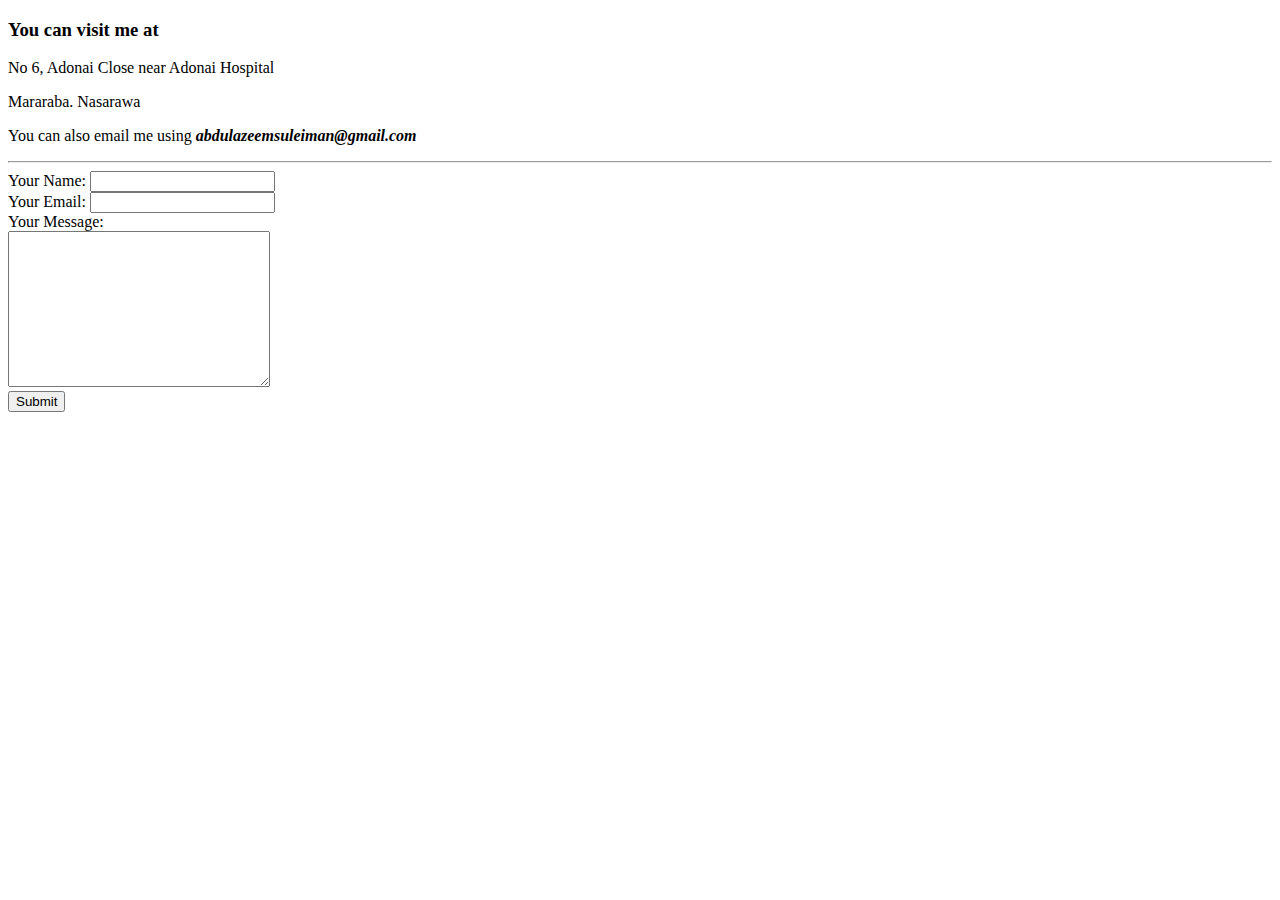
==== contact.html @ e5ebddf0 "Add initial CV website files" ====
<!DOCTYPE html>
<html lang="en">
<head>
    <meta charset="UTF-8">
    <title>Contact Me</title>
</head>
<body>
    <h3>You can visit me at</h3>
    <p>No 6, Adonai Close near Adonai Hospital</p>
    <p>Mararaba. Nasarawa</p>
    <p>You can also email me using <em><strong>abdulazeemsuleiman@gmail.com</strong></em></p>
    <hr>
    <form action="mailto:abdulazeemsuleiman@gmail.com" method="post" enctype="text/plain">
        <label for="">Your Name:</label>
        <input name="yourName" type="text"><br>
        <label for="">Your Email:</label>
        <input  name="yourMail" type="email"><br>
        <label for="">Your Message:</label><br>
        <textarea name="yourMessage" id="" cols="30" rows="10"></textarea><br>
        <input type="submit">
    </form>
</body>
</html>
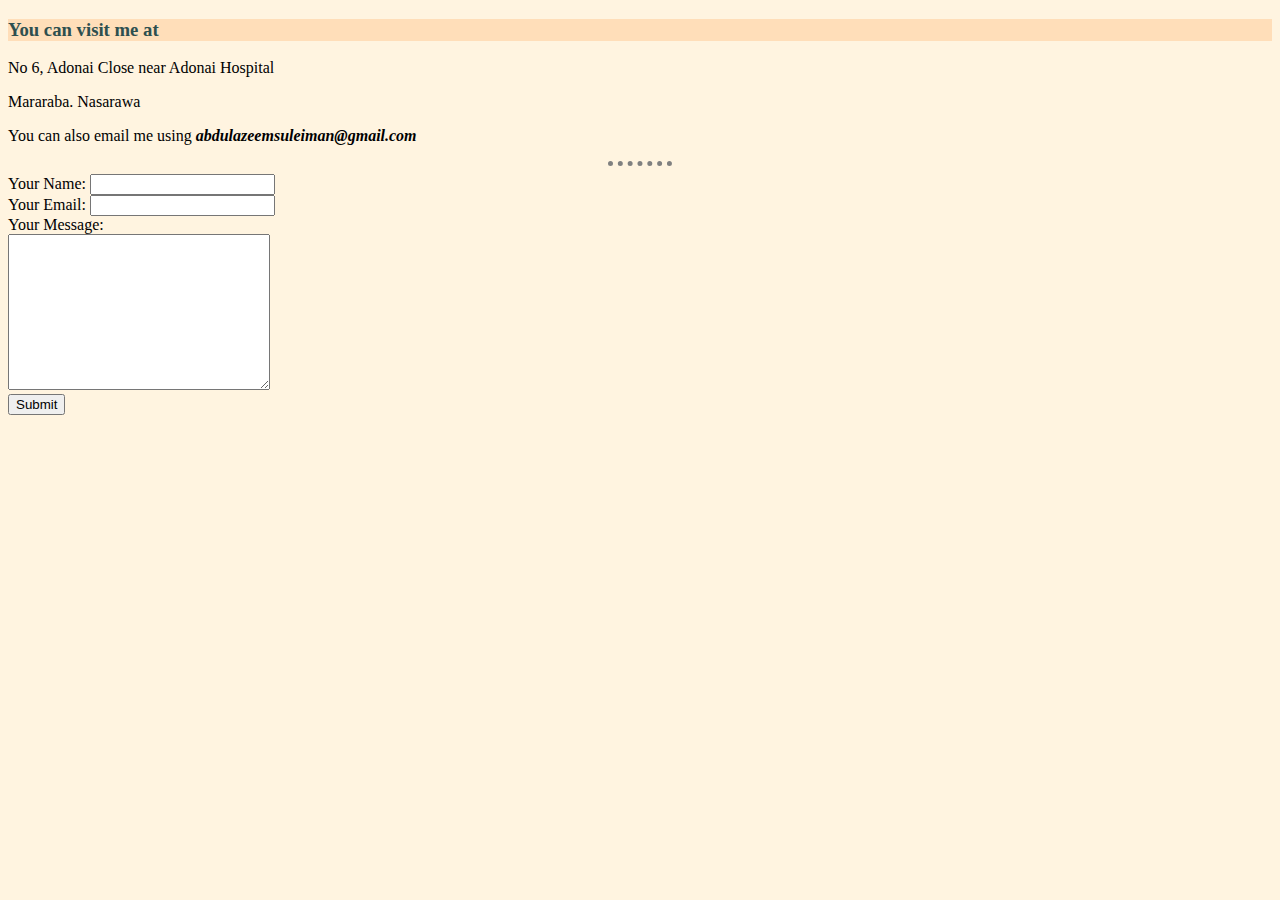
==== commit 0204c711: "Add files via upload" ====
--- a/contact.html
+++ b/contact.html
@@ -3,6 +3,7 @@
 <head>
     <meta charset="UTF-8">
     <title>Contact Me</title>
+    <link rel="stylesheet" href="css/styles.css">
 </head>
 <body>
     <h3>You can visit me at</h3>
--- a/css/styles.css
+++ b/css/styles.css
@@ -0,0 +1,62 @@
+body  {
+    background-color:  #FFF4E0;
+  }
+
+hr {
+    
+    border-color: gray;
+    border-style: dotted none none;
+    width: 5%;
+    border-width: 5px;
+  }
+
+#info {
+    font-family: Arial, Helvetica, sans-serif;
+    width: 100%;
+    border-width: 5px;
+    border-style: solid solid;
+    border-color: #FFDEB9;
+    
+}
+
+#info td{
+  border-style: solid solid;
+  border-color: #867070;
+}
+
+h1   {
+    color: #413543;
+}
+
+h3 {
+    color: #2E4F4F;
+}
+
+#info td h1, h3 {
+   background-color: #FFDEB9;
+}
+
+/*#info td {
+  border: 1px solid;
+}*/
+
+
+
+/*#demo2 {
+  border-width: 1px;
+  border-style: solid;
+}*/
+
+#demo3 {
+  
+  border-collapse: collapse;
+  text-align: left;
+}
+
+#demo3 th {
+  padding-top: 5px;
+  padding-bottom: 5x;
+  background-color: #FFDEB9;
+  border-style: solid;
+}
+
